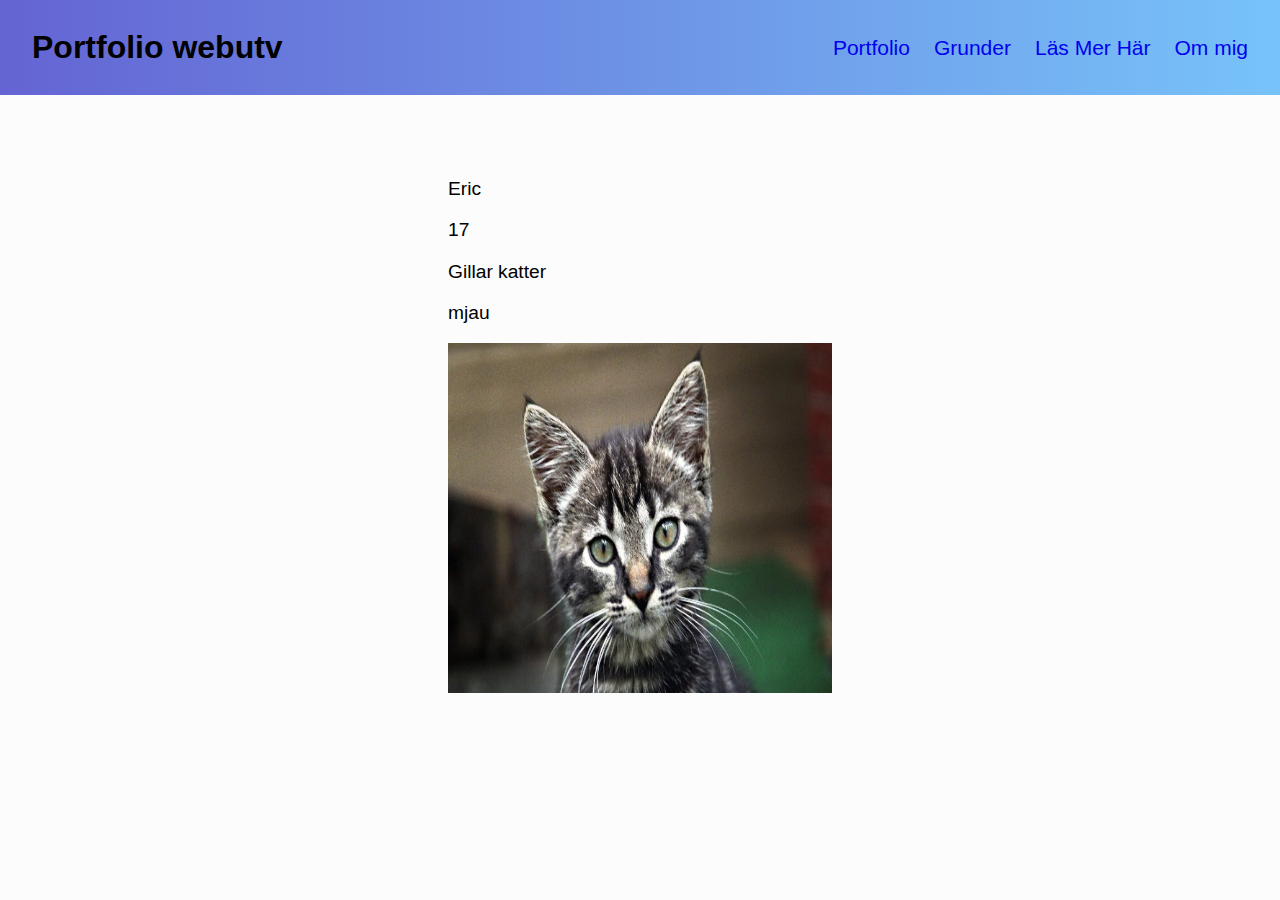
==== aboutme.html @ e6c674c7 "utan subnav" ====
<!DOCTYPE html>
<html lang="sv">
<head>
    <meta charset="UTF-8">
    <meta name="viewport" content="width=device-width, initial-scale=1.0">
    <title>Portfolio</title>

    <link rel="stylesheet" href="style.css">
</head>
<body>
    <header>
        <h1>Portfolio webutv</h1>
        <div>
            <nav>
                <ul class="primary-navigation">
                    <li><a class="bar" href=index.html>Portfolio</a></li>
                    <li><a class="bar" href=grunder.html>Grunder</a></li>
                    <li><a class="bar" href=readmore.html>Läs Mer Här</a></li>
                    <li><a class="bar" href=aboutme.html>Om mig</a></li>
                </ul>
            </nav>
        </div>
    </header>
    <main>
        <section>
            <p class="me">Eric</p>
            <p class="me">17</p>
            <p class="me">Gillar katter</p>
            <p class="me">mjau</p>
            <img class="me" src="katt.jpg" width="450" height="350">
        </section>
    </main>
</body>
</html>
---- style.css ----
body{
    padding:0;
    margin:0;
    background-color: rgb(252, 252, 252);
    font-family: Arial, Helvetica, sans-serif;
}
header{
    display:flex;
    justify-content: space-between;
    align-items: center;
    background-image: linear-gradient(to left,rgb(119, 195, 249) ,rgb(100, 100, 211));
    height: 95px;
    padding-inline: 2rem;
}

.primary-navigation{
    display:flex;
    list-style-type: none;
    gap:1.5rem;
    font-size:21px;
}
li a{
    text-decoration: none;
}

section{
    width:60%;
    margin-inline:auto;
    padding-top:4rem;
}

.portfolio-list{
    display:grid;
    grid-template-columns: auto auto;
    column-gap:10%;
    padding-top:20px;
    padding-left:50px;
    padding-right:20px;
    padding-bottom: 19px;
    border-right:5px solid lightgray;
    border-left:5px solid lightgray;
}

.portfolio-list:nth-child(odd){
    background-color: lightgray;
}
.portfolio-list:nth-child(even){
    background-color: rgb(252, 252, 252);
}

.link-portfolio{
    font-size:25px;
}
.title2{
    font-size:22px;
}
.desc{
    font-size:25px;
}
.mer{
    font-size: 200px;
    width:50%;
    margin-inline:auto;
}
.me{
    margin-inline:auto;
    width:50%;
    display:flex;
    font-size:larger;
}
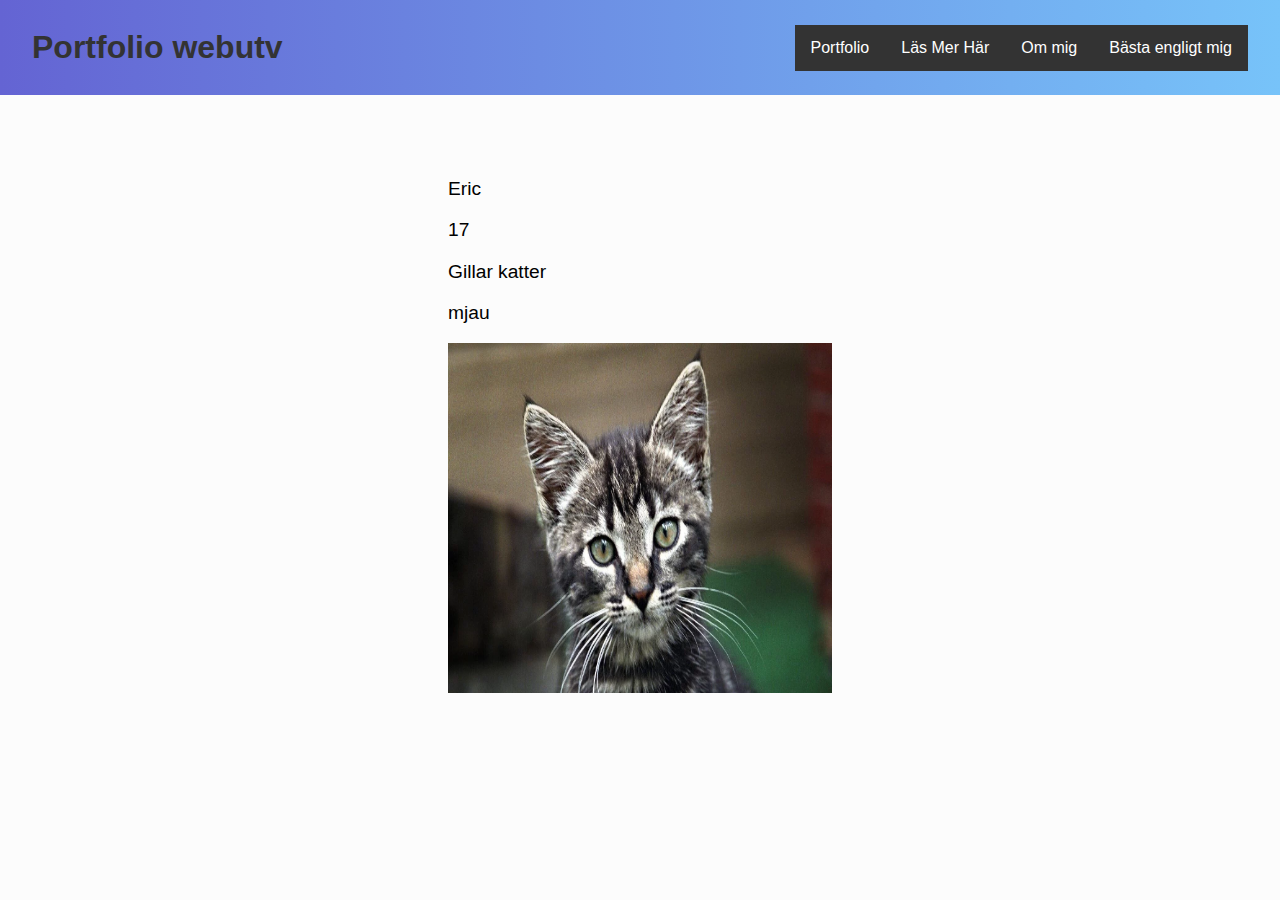
==== commit 36184112: "färdig??" ====
--- a/aboutme.html
+++ b/aboutme.html
@@ -10,16 +10,20 @@
 <body>
     <header>
         <h1>Portfolio webutv</h1>
-        <div>
-            <nav>
-                <ul class="primary-navigation">
-                    <li><a class="bar" href=index.html>Portfolio</a></li>
-                    <li><a class="bar" href=grunder.html>Grunder</a></li>
-                    <li><a class="bar" href=readmore.html>Läs Mer Här</a></li>
-                    <li><a class="bar" href=aboutme.html>Om mig</a></li>
-                </ul>
-            </nav>
-        </div>
+        <div class="navbar">
+            <a href="index.html">Portfolio</a>
+            <a href="readmore.html">Läs Mer Här</a>
+            <a href="aboutme.html">Om mig</a>
+            <div class="dropdown">
+              <button class="dropbtn">Bästa engligt mig 
+                <i class="fa fa-caret-down"></i>
+              </button>
+              <div class="dropdown-content">
+                <a href="project/uppgift5.2/index.html" target="_new">Uppgift 5.2</a>
+                <a href="project/uppgift6/" target="_new">Uppgift 6</a>
+              </div>
+            </div> 
+          </div>
     </header>
     <main>
         <section>
--- a/style.css
+++ b/style.css
@@ -3,6 +3,7 @@
     margin:0;
     background-color: rgb(252, 252, 252);
     font-family: Arial, Helvetica, sans-serif;
+
 }
 header{
     display:flex;
@@ -11,6 +12,7 @@
     background-image: linear-gradient(to left,rgb(119, 195, 249) ,rgb(100, 100, 211));
     height: 95px;
     padding-inline: 2rem;
+    color:#333;
 }
 
 .primary-navigation{
@@ -33,14 +35,18 @@
     display:grid;
     grid-template-columns: auto auto;
     column-gap:10%;
-    padding-top:20px;
-    padding-left:50px;
-    padding-right:20px;
-    padding-bottom: 19px;
-    border-right:5px solid lightgray;
-    border-left:5px solid lightgray;
+    padding-top:15px;
+    padding-left:30px;
+    padding-right:30px;
+    padding-bottom: 15px;
+    border-radius:8px;
+    border:5px solid lightgray;
 }
-
+.picture{
+    display:block;
+    aspect-ratio:cover;
+    max-width: 100%;
+}
 .portfolio-list:nth-child(odd){
     background-color: lightgray;
 }
@@ -55,7 +61,7 @@
     font-size:22px;
 }
 .desc{
-    font-size:25px;
+    font-size:20px;
 }
 .mer{
     font-size: 200px;
@@ -67,4 +73,63 @@
     width:50%;
     display:flex;
     font-size:larger;
-}+}
+.navbar {
+    overflow: hidden;
+    background-color: #333;
+  }
+  
+  .navbar a {
+    float: left;
+    font-size: 16px;
+    color: white;
+    text-align: center;
+    padding: 14px 16px;
+    text-decoration: none;
+  }
+  
+  .dropdown {
+    float: left;
+    overflow: hidden;
+  }
+  
+  .dropdown .dropbtn {
+    font-size: 16px;  
+    border: none;
+    outline: none;
+    color: white;
+    padding: 14px 16px;
+    background-color: inherit;
+    font-family: inherit;
+    margin: 0;
+  }
+  
+  .navbar a:hover, .dropdown:hover .dropbtn {
+    background-color: rgb(119, 195, 249);
+  }
+  
+  .dropdown-content {
+    display: none;
+    position: absolute;
+    background-color: #f9f9f9;
+    min-width: 160px;
+    box-shadow: 0px 8px 16px 0px rgba(0,0,0,0.2);
+    z-index: 1;
+  }
+  
+  .dropdown-content a {
+    float: none;
+    color: black;
+    padding: 12px 16px;
+    text-decoration: none;
+    display: block;
+    text-align: left;
+  }
+  
+  .dropdown-content a:hover {
+    background-color: #ddd;
+  }
+  
+  .dropdown:hover .dropdown-content {
+    display: block;
+  }